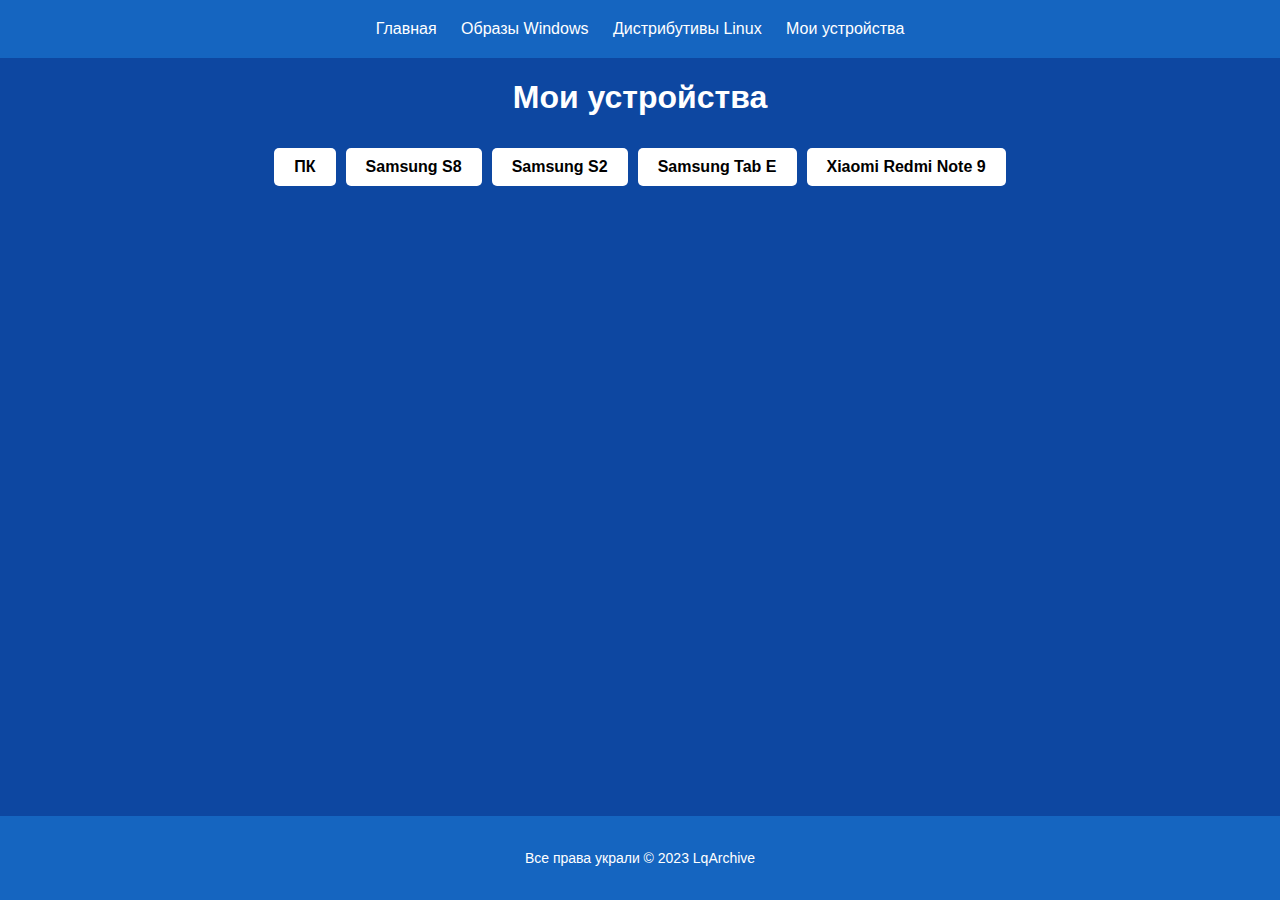
==== devices.html @ 7139bc8c "Add files via upload" ====
<!DOCTYPE html>
<html lang="en">
<head>
    <meta charset="UTF-8">
    <meta name="viewport" content="width=device-width, initial-scale=1.0">
    <title>LqArchive</title>
    <link rel="stylesheet" href="style.css">
</head>
<body>
    <header>
        <nav>
            <ul>
                <li><a href="index.html">Главная</a></li>
                <li><a href="windows.html">Образы Windows</a></li>
                <li><a href="linux.html">Дистрибутивы Linux</a></li>
                <li><a href="devices.html">Мои устройства</a></li>
            </ul>
        </nav>
    </header>

    <section class="devices">
        <h1 class="center-text">Мои устройства</h1>
        <div class="center-content">
            <a class="download-button" href="pc.html">ПК</a>
            <a class="download-button" href="s8.html">Samsung S8</a>
            <a class="download-button" href="s2.html">Samsung S2</a>
            <a class="download-button" href="tab_e.html">Samsung Tab E</a>
            <a class="download-button" href="rn9.html">Xiaomi Redmi Note 9</a>
        </div>
    </section>

    <footer>
        <div class="center-content">
            <p class="footer-text">Все права украли © 2023 LqArchive</p>
        </div>
    </footer>
</body>
</html>
---- style.css ----
body {
    margin: 0;
    padding: 0;
    font-family: 'Google Sans', Arial, sans-serif;
    transition: background-color 0.3s ease;
    display: flex;
    flex-direction: column;
    min-height: 100vh;
    background-color: #0D47A1;
    color: #FFF;
}

header {
    background-color: #1565C0;
    padding: 20px;
}

nav ul {
    list-style-type: none;
    margin: 0;
    padding: 0;
    text-align: center;
}

nav ul li {
    display: inline;
}

nav ul li a {
    color: #FFF;
    text-decoration: none;
    margin: 0 10px;
}

.hero {
    text-align: center;
    margin-top: 100px;
}

.hero .hero-content {
    display: flex;
    flex-direction: column;
    align-items: center;
}

.hero h1 {
    font-size: 32px;
}

.hero p {
    font-size: 18px;
}

footer {
    background-color: #1565C0;
    padding: 20px;
    text-align: center;
    color: #FFF;
    font-size: 14px;
    margin-top: auto;
}

.hero img {
    width: 50%;
    height: auto;
    max-width: 50vw;
    max-height: 50vh;
    object-fit: contain;
}

.download-button {
    display: inline-block;
    padding: 10px 20px;
    background-color: #FFF;
    color: #000;
    text-decoration: none;
    font-weight: bold;
    border-radius: 5px;
    transition: background-color 0.3s ease;
    margin-top: 10px;
}

.download-button:not(:first-child) {
    margin-left: 10px;
}

.download-button:hover {
    background-color: #E0E0E0;
    color: #000;
}

.center-content {
    display: flex;
    justify-content: center;
    align-items: center;
}

.center-text {
    text-align: center;
}

.device-details {
    display: flex;
    align-items: center;
    justify-content: center;
}

.device-image {
    margin-right: 20px;
}

.device-info {
    text-align: left;
}

.device-info h1 {
    text-align: center;
}

.device-info ul {
    list-style-type: none;
    padding: 0;
}

.device-info li {
    margin-bottom: 10px;
}
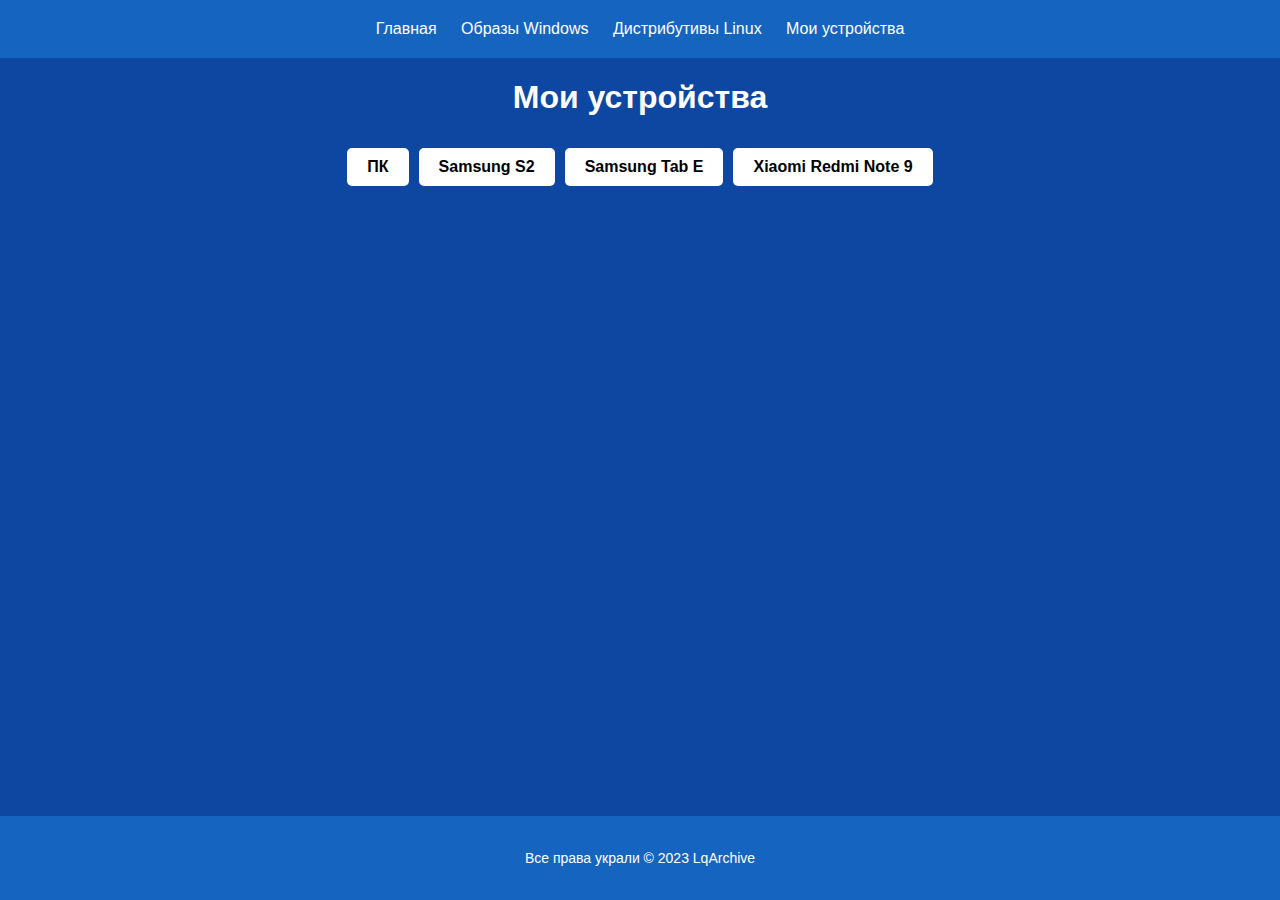
==== commit 17adb865: "Update devices.html" ====
--- a/devices.html
+++ b/devices.html
@@ -22,7 +22,6 @@
         <h1 class="center-text">Мои устройства</h1>
         <div class="center-content">
             <a class="download-button" href="pc.html">ПК</a>
-            <a class="download-button" href="s8.html">Samsung S8</a>
             <a class="download-button" href="s2.html">Samsung S2</a>
             <a class="download-button" href="tab_e.html">Samsung Tab E</a>
             <a class="download-button" href="rn9.html">Xiaomi Redmi Note 9</a>
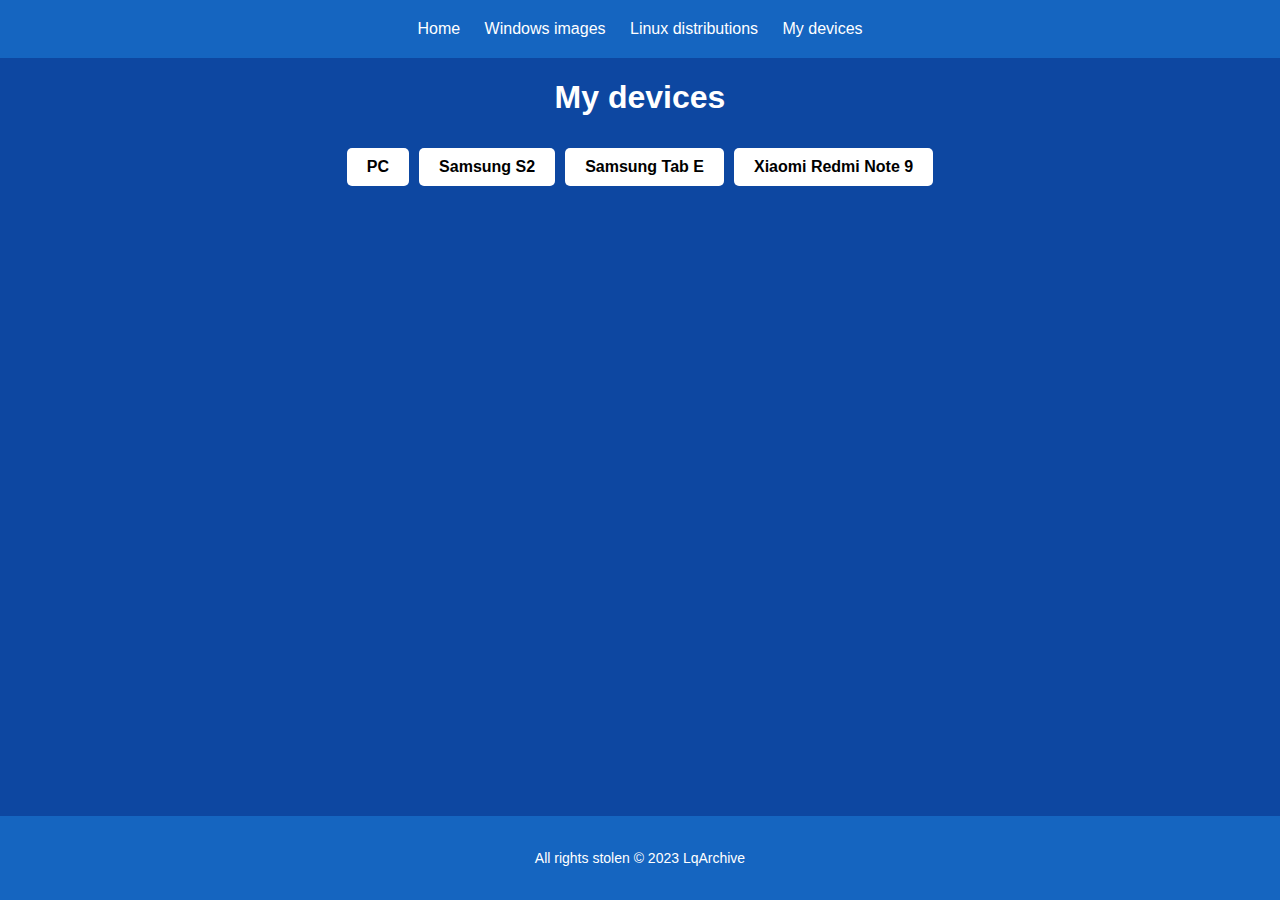
==== commit 2462a5aa: "Update devices.html" ====
--- a/devices.html
+++ b/devices.html
@@ -10,18 +10,18 @@
     <header>
         <nav>
             <ul>
-                <li><a href="index.html">Главная</a></li>
-                <li><a href="windows.html">Образы Windows</a></li>
-                <li><a href="linux.html">Дистрибутивы Linux</a></li>
-                <li><a href="devices.html">Мои устройства</a></li>
+                <li><a href="index.html">Home</a></li>
+                <li><a href="windows.html">Windows images</a></li>
+                <li><a href="linux.html">Linux distributions</a></li>
+                <li><a href="devices.html">My devices</a></li>
             </ul>
         </nav>
     </header>
 
     <section class="devices">
-        <h1 class="center-text">Мои устройства</h1>
+        <h1 class="center-text">My devices</h1>
         <div class="center-content">
-            <a class="download-button" href="pc.html">ПК</a>
+            <a class="download-button" href="pc.html">PC</a>
             <a class="download-button" href="s2.html">Samsung S2</a>
             <a class="download-button" href="tab_e.html">Samsung Tab E</a>
             <a class="download-button" href="rn9.html">Xiaomi Redmi Note 9</a>
@@ -30,7 +30,7 @@
 
     <footer>
         <div class="center-content">
-            <p class="footer-text">Все права украли © 2023 LqArchive</p>
+            <p class="footer-text">All rights stolen © 2023 LqArchive</p>
         </div>
     </footer>
 </body>
